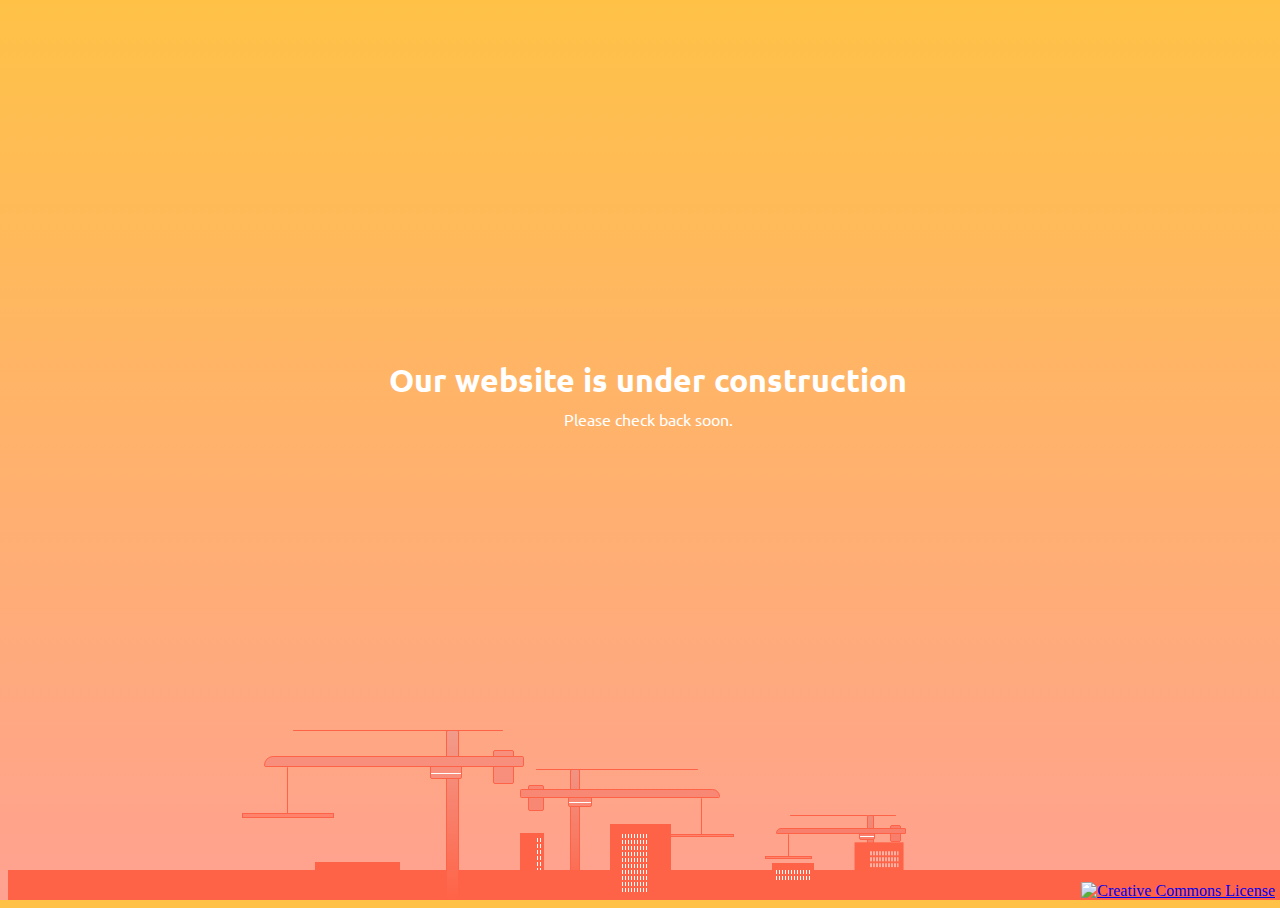
==== index.html @ 6836b5fa "init" ====
<!DOCTYPE html>
<html>

<head>
    <meta charset="utf-8">
    <meta http-equiv="X-UA-Compatible" content="IE=edge">
    <title>VietCorpus</title>
    <meta name="apple-mobile-web-app-capable" content="yes">
    <meta content="width=device-width,initial-scale=1,maximum-scale=1,user-scalable=no" name="viewport">
    <link rel="stylesheet" type="text/css" href="/css/comming-soon.css">
</head>

<body>
    <div id="content">
        <h1>
            Our website is under construction
        </h1>
        <p>Please check back soon.</p>
    </div>
    <div id="outerCraneContainer">
        <div class="buildings">
            <div></div>
            <div class="1"></div>
            <div class="2"></div>
            <div class="3"></div>
            <div class="4"></div>
        </div>
        <div class="crane craneThree">
            <div class="line lineOne"></div>
            <div class="line lineTwo"></div>
            <div class="line lineThree"></div>
            <div class="stand"></div>
            <div class="weight"></div>
            <div class="cabin"></div>
            <div class="arm"></div>
        </div>
        <div class="crane craneTwo">
            <div class="line lineOne"></div>
            <div class="line lineTwo"></div>
            <div class="line lineThree"></div>
            <div class="stand"></div>
            <div class="weight"></div>
            <div class="cabin"></div>
            <div class="arm"></div>
        </div>
        <div class="crane craneOne">
            <div class="line lineOne"></div>
            <div class="line lineTwo"></div>
            <div class="line lineThree"></div>
            <div class="stand"></div>
            <div class="weight"></div>
            <div class="cabin"></div>
            <div class="arm"></div>
        </div>
    </div><a rel="license" href="http://creativecommons.org/licenses/by-nc-sa/4.0/" id="license"><img alt="Creative Commons License" style="border-width:0" src="https://i.creativecommons.org/l/by-nc-sa/4.0/88x31.png" /></a>
</body>

</html>
---- css/comming-soon.css ----
@import url("https://fonts.googleapis.com/css?family=Ubuntu");
#outerCraneContainer{position:absolute;width:100%;height:100%;bottom:0;overflow:hidden;display:flex;justify-content:center;box-shadow:inset 0 -60px 0 -30px #ff6347}.buildings{height:84.9673202614379px;width:100%;left:0}.buildings div{height:inherit;width:42.48366013071895px;background:#ff6347;position:absolute;bottom:10%}.buildings div:after{content:'';width:80%;height:60%;left:10%;bottom:30%;background:url("[data-uri]") repeat;position:absolute}.buildings div:nth-of-type(1){width:42.48366013071895px;height:21.241830065359476px;right:37%;bottom:18%}.buildings div:nth-of-type(1):after{bottom:11%}.buildings div:nth-of-type(2){width:48.552754435107374px;height:28.322440087145967px;right:30%;bottom:35%;transform:rotate(180deg)}.buildings div:nth-of-type(2):after{width:60%;left:11%}.buildings div:nth-of-type(3){width:24.276377217553687px;height:37.76325344952796px;left:40%;bottom:35%}.buildings div:nth-of-type(3):after{bottom:0;width:20%;height:85%;left:70%}.buildings div:nth-of-type(4){width:84.9673202614379px;height:21.241830065359476px;left:24%;bottom:20%}.buildings div:nth-of-type(4):after{background:none}.buildings div:nth-of-type(5){width:61.794414735591204px;height:67.97385620915033px;left:47%;bottom:10%}.buildings div:nth-of-type(5):after{bottom:0;width:40%;height:85%;left:20%}.crane,.buildings{position:absolute;bottom:0}.crane div{border-radius:2px;position:absolute}.crane .line{border:none;background:#ff6347;outline:1px solid transparent;z-index:0}.crane .lineOne{width:60%;left:11%;top:0}.crane .lineTwo{width:19%;right:8%;top:0}.crane .line.lineThree{height:30%;top:22%;left:9%}.crane .line.lineThree:after{content:'';position:absolute;height:0.2em;width:9000%;background:#ff826c;display:block;bottom:0;left:-4500%;border:solid 1px #ff6347}.craneTwo .line.lineThree:after{height:0.1em}.craneThree .line.lineThree:after{height:0.05em}.stand{height:100%;width:5%;right:25%;z-index:1;background:linear-gradient(to top,#ff6347,#f29b8b)}.craneTwo .stand{background:linear-gradient(to top,#ff6347,#f19483)}.craneThree .stand{background:linear-gradient(to top,#ff6347,#f08c7b)}.weight{height:20%;width:8%;right:4%;top:12%;z-index:2;background:#f88f7c}.craneTwo .weight{background:#f88773}.craneThree .weight{background:#f77f6b}.cabin{height:9%;width:12%;right:24%;top:20%;z-index:2;background:#f88f7c}.cabin:after{content:'';position:absolute;height:10%;width:100%;background:#fff;display:block;top:60%;left:0}.craneTwo .cabin{background:#f88773}.craneThree .cabin{background:#f77f6b}.arm{height:7%;width:100%;top:15%;z-index:3;background:#f88f7c}.craneTwo .arm{background:#f88773}.craneThree .arm{background:#f77f6b}.crane div.arm{border-top-left-radius:10px}.brick{height:6%;width:9%;bottom:0;left:40%;background:#ff7359}.brickTwo{left:48%}.brickThree{bottom:5.5%;left:44%}.craneOne{width:260px;height:169.9346405228758px;left:20%}.craneOne div{border:solid 1px #ff6347}.craneOne .line{height:1px}.craneOne .lineThree{width:1px}.craneTwo{width:200px;height:130.718954248366px;transform:scaleX(-1);left:40%;z-index:-1}.craneTwo div{border:solid 1px #ff6347}.craneTwo .line{height:0.769230769230769px}.craneTwo .lineThree{width:0.714285714285714px;animation-delay:3s}.craneTwo .cabin,.craneTwo .arm,.craneTwo .picker,.craneTwo .weight{animation-delay:3s}.craneThree{width:130px;height:84.9673202614379px;left:60%;z-index:-1}.craneThree div{border:solid 1px #ff6347}.craneThree .line{height:0.5px}.craneThree .lineThree{width:0.5px;animation-delay:1.5s}.craneThree .brickThree{bottom:5%}.craneThree .brickOne,.craneThree .brickTwo{bottom:0}.craneThree .cabin,.craneThree .arm,.craneThree .picker,.craneThree .weight{animation-delay:1.5s}.crane{perspective:600px}.lineOne{transform-origin:right 0;animation:moveLineOne 12s infinite alternate}.lineTwo{transform-origin:top left;animation:moveLineTwo 12s infinite alternate}.lineThree{transform-origin:right center;animation:moveLineThree 12s ease-in-out infinite alternate}.cabin,.arm,.picker{transform-origin:80% center;animation:moveCrane 12s infinite alternate}.weight{transform-origin:0 center;animation:moveWeight 12s infinite alternate}html{-ms-text-size-adjust:100%;-webkit-text-size-adjust:100%;-webkit-tap-highlight-color:transparent}html,body{height:100%}*{box-sizing:border-box}body{background:linear-gradient(to top,#ffa191,#ffc247);-webkit-font-smoothing:antialiased;-moz-osx-font-smoothing:grayscale;text-shadow:1px 1px 1px rgba(0,0,0,0.004)}#content{height:100%;width:100%;display:flex;flex-direction:column;align-items:center;justify-content:center;font-family:Ubuntu;color:#fff}#content h1,#content p{margin:-8rem 0 0 1rem}#content p{margin-top:0.5rem}#license{position:absolute;bottom:0;right:5px}@-moz-keyframes moveCrane{0%,20%{transform:rotateY(0)}70%,100%{transform:rotateY(45deg)}}@-webkit-keyframes moveCrane{0%,20%{transform:rotateY(0)}70%,100%{transform:rotateY(45deg)}}@-o-keyframes moveCrane{0%,20%{transform:rotateY(0)}70%,100%{transform:rotateY(45deg)}}@keyframes moveCrane{0%,20%{transform:rotateY(0)}70%,100%{transform:rotateY(45deg)}}@-moz-keyframes moveWeight{0%,20%{transform:rotateY(0) translateX(0)}70%,100%{transform:rotateY(45deg) translateX(-50%)}}@-webkit-keyframes moveWeight{0%,20%{transform:rotateY(0) translateX(0)}70%,100%{transform:rotateY(45deg) translateX(-50%)}}@-o-keyframes moveWeight{0%,20%{transform:rotateY(0) translateX(0)}70%,100%{transform:rotateY(45deg) translateX(-50%)}}@keyframes moveWeight{0%,20%{transform:rotateY(0) translateX(0)}70%,100%{transform:rotateY(45deg) translateX(-50%)}}@-moz-keyframes moveLineOne{0%,20%{transform:rotateY(0) rotateZ(-10deg)}70%,100%{transform:rotateY(45deg) rotateZ(-10deg)}}@-webkit-keyframes moveLineOne{0%,20%{transform:rotateY(0) rotateZ(-10deg)}70%,100%{transform:rotateY(45deg) rotateZ(-10deg)}}@-o-keyframes moveLineOne{0%,20%{transform:rotateY(0) rotateZ(-10deg)}70%,100%{transform:rotateY(45deg) rotateZ(-10deg)}}@keyframes moveLineOne{0%,20%{transform:rotateY(0) rotateZ(-10deg)}70%,100%{transform:rotateY(45deg) rotateZ(-10deg)}}@-moz-keyframes moveLineTwo{0%,20%{transform:rotateY(0) rotateZ(29deg)}70%,100%{transform:rotateY(15deg) rotateZ(29deg)}}@-webkit-keyframes moveLineTwo{0%,20%{transform:rotateY(0) rotateZ(29deg)}70%,100%{transform:rotateY(15deg) rotateZ(29deg)}}@-o-keyframes moveLineTwo{0%,20%{transform:rotateY(0) rotateZ(29deg)}70%,100%{transform:rotateY(15deg) rotateZ(29deg)}}@keyframes moveLineTwo{0%,20%{transform:rotateY(0) rotateZ(29deg)}70%,100%{transform:rotateY(15deg) rotateZ(29deg)}}@-moz-keyframes moveLineThree{0%{transform:translate(0,0)}20%{transform:translate(2500%,-18%)}60%{transform:translate(11000%,-25%)}70%{transform:translate(9100%,-25%);height:30%}90%,100%{transform:translate(9100%,-15%);height:80%}}@-webkit-keyframes moveLineThree{0%{transform:translate(0,0)}20%{transform:translate(2500%,-18%)}60%{transform:translate(11000%,-25%)}70%{transform:translate(9100%,-25%);height:30%}90%,100%{transform:translate(9100%,-15%);height:80%}}@-o-keyframes moveLineThree{0%{transform:translate(0,0)}20%{transform:translate(2500%,-18%)}60%{transform:translate(11000%,-25%)}70%{transform:translate(9100%,-25%);height:30%}90%,100%{transform:translate(9100%,-15%);height:80%}}@keyframes moveLineThree{0%{transform:translate(0,0)}20%{transform:translate(2500%,-18%)}60%{transform:translate(11000%,-25%)}70%{transform:translate(9100%,-25%);height:30%}90%,100%{transform:translate(9100%,-15%);height:80%}}
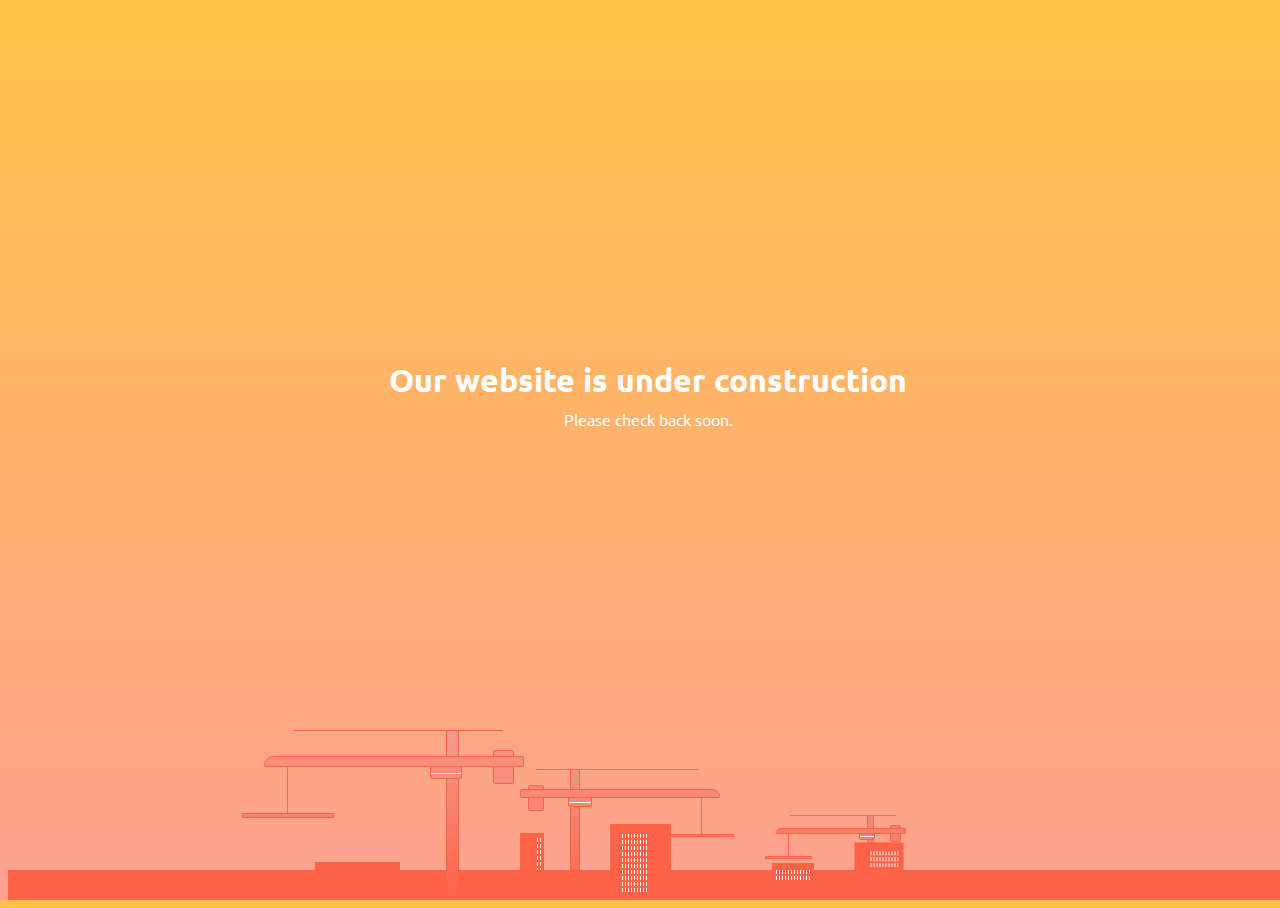
==== commit 7118e0a5: "update" ====
--- a/index.html
+++ b/index.html
@@ -52,7 +52,7 @@
             <div class="cabin"></div>
             <div class="arm"></div>
         </div>
-    </div><a rel="license" href="http://creativecommons.org/licenses/by-nc-sa/4.0/" id="license"><img alt="Creative Commons License" style="border-width:0" src="https://i.creativecommons.org/l/by-nc-sa/4.0/88x31.png" /></a>
+    </div>
 </body>
 
 </html>